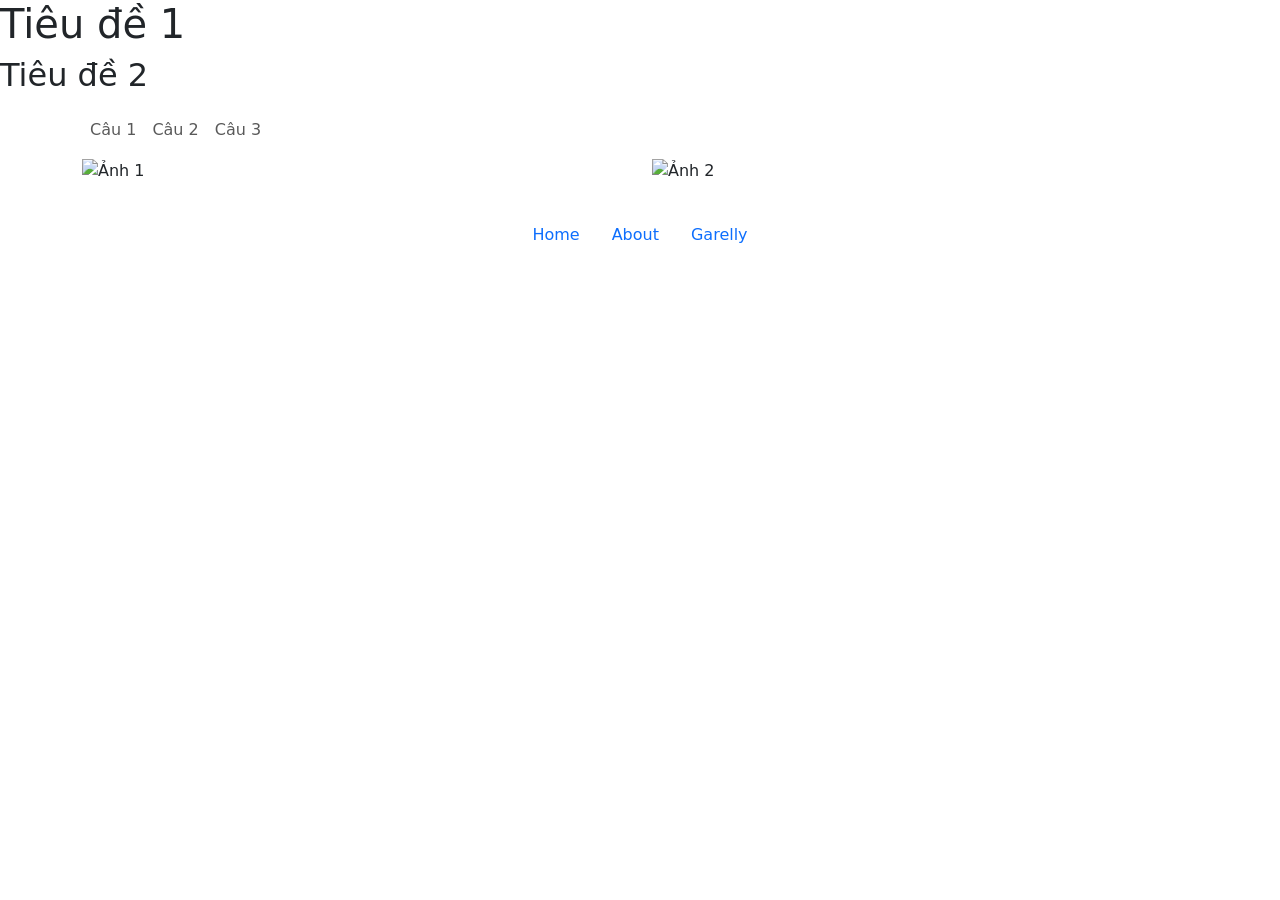
==== index.html @ 1197c983 "update them moi" ====
<!DOCTYPE html>
<html lang="vi">
<head>
  <meta charset="UTF-8">
  <meta name="viewport" content="width=device-width, initial-scale=1.0">
  <title>Trang đơn giản</title>
  <link href="https://cdn.jsdelivr.net/npm/bootstrap@5.1.3/dist/css/bootstrap.min.css" rel="stylesheet" integrity="sha384-1BmE4kWBq78iYhFldvKuhfTAU6auU8tT94WrHftjDbrCEXSU1oBoqyl2QvZ6jIW3" crossorigin="anonymous">
</head>
<body>
  <header>
    <h1>Tiêu đề 1</h2>
    <h2>Tiêu đề 2</h2>
  </header>
  <nav class="navbar navbar-expand-sm navbar-light">
    <div class="container">
      <ul class="navbar-nav me-auto">
        <li class="nav-item active">
          <a class="nav-link" href="#">Câu 1</a>
        </li>
        <li class="nav-item">
          <a class="nav-link" href="cau2.html">Câu 2</a>
        </li>
        <li class="nav-item">
          <a class="nav-link" href="cau3.html">Câu 3</a>
        </li>
      </ul>
    </div>
  </nav>
  <div class="container">
    <div class="row">
      <div class="col-md-6">
        <img src="image1.jpg" alt="Ảnh 1">
      </div>
      <div class="col-md-6">
        <img src="image2.jpg" alt="Ảnh 2">
      </div>
    </div>
  </div>
  
  <!-- Footer -->
  <footer class="text-center container-fluid text-white py-3">
    <ul class="nav justify-content-center py-3" id="menu-footer">
       <li class="nav-item">
          <a class="nav-link" href="index.html">Home</a>
       </li>
       <li class="nav-item">
          <a class="nav-link" href="about.html">About</a>
       </li>
       <li class="nav-item">
          <a class="nav-link" href="gallery.html">Garelly</a>
       </li>

    </ul>
    <p class="text-white-50">Coyright &copy; 2023 by Truong Duc</p>
 </footer>
 
  <script src="https://cdn.jsdelivr.net/npm/bootstrap@5.1.3/dist/js/bootstrap.bundle.min.js" integrity="sha384-ka7Sk0Gln4gmtz2MlQnikT1wXgYsOg+OMhuP+IlRH9sENBO0LRn5q+8nbTov4+1p" crossorigin="anonymous"></script>
</body>
</html>
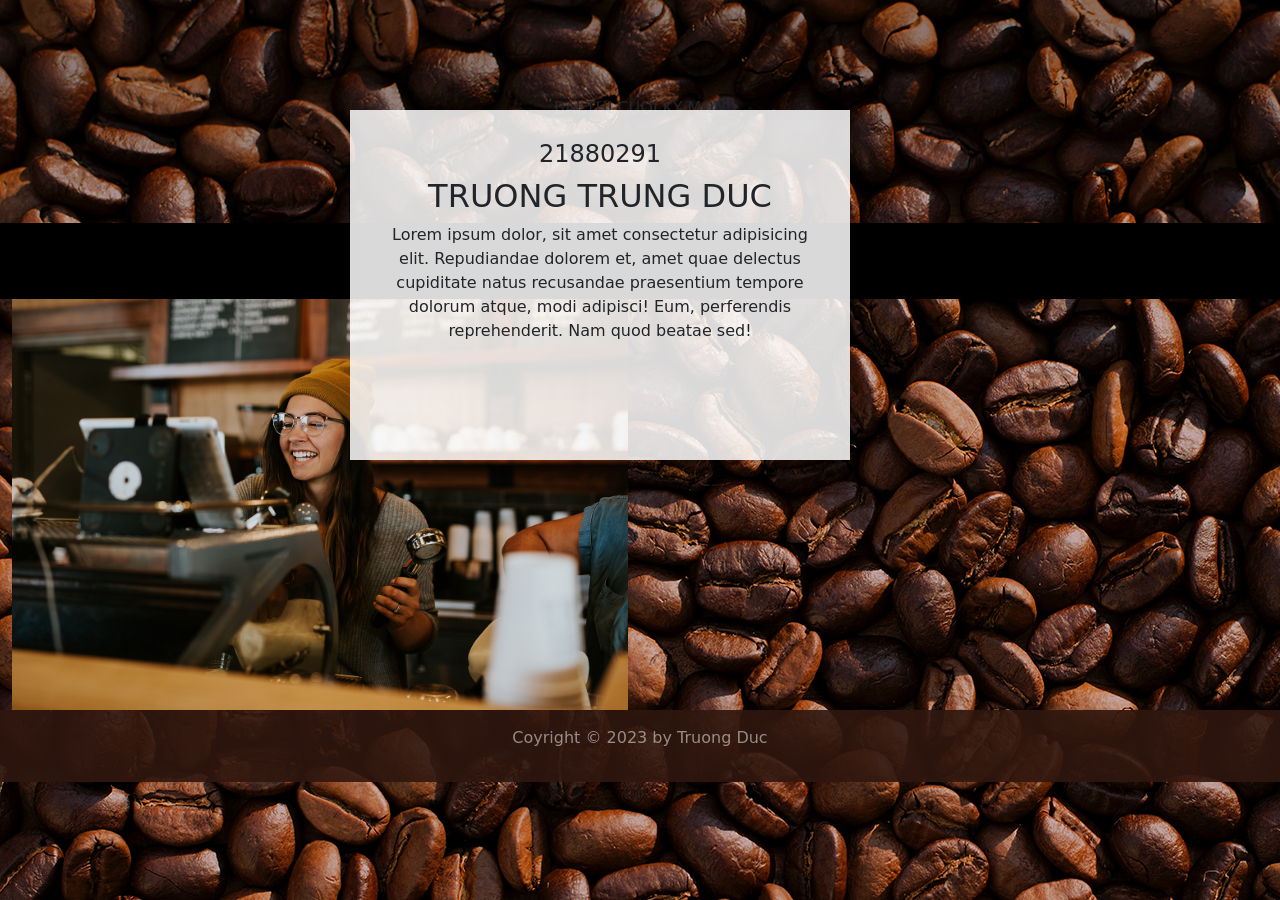
==== commit d0c178fb: "update" ====
--- a/index.html
+++ b/index.html
@@ -3,14 +3,19 @@
 <head>
   <meta charset="UTF-8">
   <meta name="viewport" content="width=device-width, initial-scale=1.0">
-  <title>Trang đơn giản</title>
+  <title>21880291</title>
   <link href="https://cdn.jsdelivr.net/npm/bootstrap@5.1.3/dist/css/bootstrap.min.css" rel="stylesheet" integrity="sha384-1BmE4kWBq78iYhFldvKuhfTAU6auU8tT94WrHftjDbrCEXSU1oBoqyl2QvZ6jIW3" crossorigin="anonymous">
+
+  <link rel="stylesheet" href="/css/21880291.css">
 </head>
+
 <body>
   <header>
-    <h1>Tiêu đề 1</h2>
-    <h2>Tiêu đề 2</h2>
+    <div class="py-5 text-center">
+      <h6 class="text-orange">BAI THI CUOI KY MON</h6>
+    </div>
   </header>
+
   <nav class="navbar navbar-expand-sm navbar-light">
     <div class="container">
       <ul class="navbar-nav me-auto">
@@ -26,31 +31,30 @@
       </ul>
     </div>
   </nav>
-  <div class="container">
+
+<div class="container-fluid">
     <div class="row">
-      <div class="col-md-6">
-        <img src="image1.jpg" alt="Ảnh 1">
-      </div>
-      <div class="col-md-6">
-        <img src="image2.jpg" alt="Ảnh 2">
-      </div>
+        <div class="col-md-6">
+          <div class="wrapper-index">
+            <div class="image-container">
+                <img src="/img/intro.jpg" alt="Ảnh 1" class="w-100 h-100 cover-image">
+            </div>
+        </div>
+        </div>
+        <div class="col-md-6">
+            <div class="thongtin">
+                <h4>21880291</h4>
+                <h2>TRUONG TRUNG DUC</h2>
+                <p>Lorem ipsum dolor, sit amet consectetur adipisicing elit. Repudiandae dolorem et, amet quae delectus cupiditate natus recusandae praesentium tempore dolorum atque, modi adipisci! Eum, perferendis reprehenderit. Nam quod beatae sed!</p>
+            </div>
+        </div>
     </div>
-  </div>
+</div>
+
+ 
   
   <!-- Footer -->
   <footer class="text-center container-fluid text-white py-3">
-    <ul class="nav justify-content-center py-3" id="menu-footer">
-       <li class="nav-item">
-          <a class="nav-link" href="index.html">Home</a>
-       </li>
-       <li class="nav-item">
-          <a class="nav-link" href="about.html">About</a>
-       </li>
-       <li class="nav-item">
-          <a class="nav-link" href="gallery.html">Garelly</a>
-       </li>
-
-    </ul>
     <p class="text-white-50">Coyright &copy; 2023 by Truong Duc</p>
  </footer>
  
--- a/css/21880291.css
+++ b/css/21880291.css
@@ -0,0 +1,76 @@
+:root {
+  --w1-brown:rgba(47, 23, 15, 0.9)
+  --w1-orange: #E6A756;
+}
+
+body {
+    text-align: center;
+    background: url('../img/bg.jpg');
+  }
+  
+  header {
+    margin-top: 50px;
+    margin-bottom: 50px;
+  }
+  
+  #header h1 {
+    font-size: 60px;
+    font-family: 'Raleway', sans-serif;
+    font-weight: 100;
+    color: white;
+  }
+
+  #header h3 {
+    color: #E6A756;
+  }
+  
+  nav {
+    background-color: #000000;
+    color: #ffffff;
+    padding: 30px;
+  }
+  
+  .container {
+    margin-top: 20px;
+  }
+  
+  .cover-image {
+  object-fit: cover;        
+  }
+
+  .image-container {
+    position: relative;
+}
+
+.thongtin {
+    position: absolute;
+    top: 110px;
+    left: 350px; 
+    width: 500px;
+    height: 350px;
+    background: rgba(255, 255, 255, 0.85);
+    padding: 30px;
+    z-index: 1;
+}
+
+  .row {
+    display: flex;
+    justify-content: center;
+  }
+  
+  .col-md-6 {
+    width: 50%;
+  }
+  
+  img {
+    width: 100%;
+    height: auto;
+  }
+  
+  footer {
+    padding: 30px;
+    background-color: rgb(47, 23, 15, 0.9);
+    color: #ffffff;
+    justify-items: center;
+  }
+  
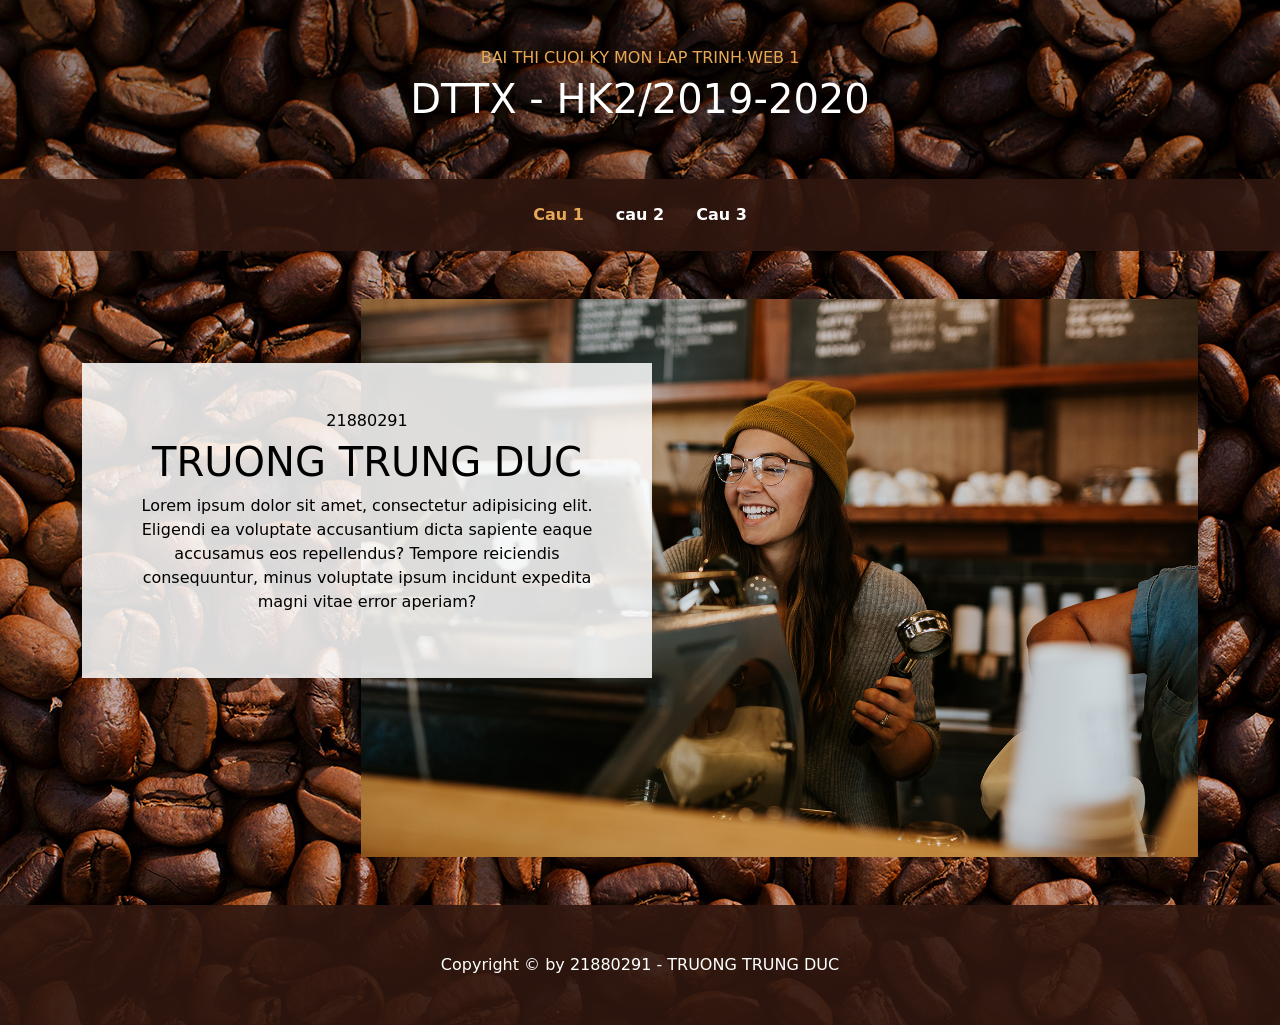
==== commit c3f30fb9: "update done" ====
--- a/index.html
+++ b/index.html
@@ -1,63 +1,62 @@
-<!DOCTYPE html>
-<html lang="vi">
+<!doctype html>
+<html lang="en">
+
 <head>
-  <meta charset="UTF-8">
-  <meta name="viewport" content="width=device-width, initial-scale=1.0">
   <title>21880291</title>
-  <link href="https://cdn.jsdelivr.net/npm/bootstrap@5.1.3/dist/css/bootstrap.min.css" rel="stylesheet" integrity="sha384-1BmE4kWBq78iYhFldvKuhfTAU6auU8tT94WrHftjDbrCEXSU1oBoqyl2QvZ6jIW3" crossorigin="anonymous">
+  <!-- Required meta tags -->
+  <meta charset="utf-8">
+  <meta name="viewport" content="width=device-width, initial-scale=1, shrink-to-fit=no">
 
-  <link rel="stylesheet" href="/css/21880291.css">
+  <!-- Bootstrap CSS v5.2.1 -->
+  <link href="https://cdn.jsdelivr.net/npm/bootstrap@5.2.1/dist/css/bootstrap.min.css" rel="stylesheet"
+    integrity="sha384-iYQeCzEYFbKjA/T2uDLTpkwGzCiq6soy8tYaI1GyVh/UjpbCx/TYkiZhlZB6+fzT" crossorigin="anonymous">
+
+    <link rel="stylesheet" href="css/21880291.css">
 </head>
 
 <body>
   <header>
     <div class="py-5 text-center">
-      <h6 class="text-orange">BAI THI CUOI KY MON</h6>
+      <h6 class="text-orange">BAI THI CUOI KY MON LAP TRINH WEB 1</h6>
+      <h1 class="text-white">DTTX - HK2/2019-2020</h1>
     </div>
+
+    <nav class="bg-brown container-fluid py-3" id="menu">
+      <ul class="nav justify-content-center ">
+          <li class="nav-item">
+              <a class="nav-link active" href="index.html" aria-current="page">Cau 1</a>
+          </li>
+          <li class="nav-item">
+              <a class="nav-link" href="cau2.html">cau 2</a>
+          </li>
+          <li class="nav-item">
+              <a class="nav-link" href="cau3.html">Cau 3</a>
+          </li>
+      </ul>
+    </nav>
   </header>
-
-  <nav class="navbar navbar-expand-sm navbar-light">
-    <div class="container">
-      <ul class="navbar-nav me-auto">
-        <li class="nav-item active">
-          <a class="nav-link" href="#">Câu 1</a>
-        </li>
-        <li class="nav-item">
-          <a class="nav-link" href="cau2.html">Câu 2</a>
-        </li>
-        <li class="nav-item">
-          <a class="nav-link" href="cau3.html">Câu 3</a>
-        </li>
-      </ul>
-    </div>
-  </nav>
-
-<div class="container-fluid">
-    <div class="row">
-        <div class="col-md-6">
-          <div class="wrapper-index">
-            <div class="image-container">
-                <img src="/img/intro.jpg" alt="Ảnh 1" class="w-100 h-100 cover-image">
-            </div>
-        </div>
-        </div>
-        <div class="col-md-6">
-            <div class="thongtin">
-                <h4>21880291</h4>
-                <h2>TRUONG TRUNG DUC</h2>
-                <p>Lorem ipsum dolor, sit amet consectetur adipisicing elit. Repudiandae dolorem et, amet quae delectus cupiditate natus recusandae praesentium tempore dolorum atque, modi adipisci! Eum, perferendis reprehenderit. Nam quod beatae sed!</p>
-            </div>
+  <main class="py-5">
+    <div id="intro" class="position-relative container text-end">
+        <img src="img/intro.jpg" alt="" class="w-75">
+        <div class="bg-box p-5 text-center w-50">
+            <h6>21880291</h6>
+            <h1>TRUONG TRUNG DUC</h1>
+            <p>Lorem ipsum dolor sit amet, consectetur adipisicing elit. Eligendi ea voluptate accusantium dicta sapiente eaque accusamus eos repellendus? Tempore reiciendis consequuntur, minus voluptate ipsum incidunt expedita magni vitae error aperiam?</p>
         </div>
     </div>
-</div>
+  </main>
 
- 
-  
-  <!-- Footer -->
-  <footer class="text-center container-fluid text-white py-3">
-    <p class="text-white-50">Coyright &copy; 2023 by Truong Duc</p>
- </footer>
- 
-  <script src="https://cdn.jsdelivr.net/npm/bootstrap@5.1.3/dist/js/bootstrap.bundle.min.js" integrity="sha384-ka7Sk0Gln4gmtz2MlQnikT1wXgYsOg+OMhuP+IlRH9sENBO0LRn5q+8nbTov4+1p" crossorigin="anonymous"></script>
+  <footer class="container-fluid bg-brown py-5 text-center">
+    Copyright &copy; by 21880291 - TRUONG TRUNG DUC
+  </footer>
+  <!-- Bootstrap JavaScript Libraries -->
+  <script src="https://cdn.jsdelivr.net/npm/@popperjs/core@2.11.6/dist/umd/popper.min.js"
+    integrity="sha384-oBqDVmMz9ATKxIep9tiCxS/Z9fNfEXiDAYTujMAeBAsjFuCZSmKbSSUnQlmh/jp3" crossorigin="anonymous">
+  </script>
+
+  <script src="https://cdn.jsdelivr.net/npm/bootstrap@5.2.1/dist/js/bootstrap.min.js"
+    integrity="sha384-7VPbUDkoPSGFnVtYi0QogXtr74QeVeeIs99Qfg5YCF+TidwNdjvaKZX19NZ/e6oz" crossorigin="anonymous">
+  </script>
 </body>
-</html>
+
+</html>
--- a/css/21880291.css
+++ b/css/21880291.css
@@ -1,5 +1,5 @@
 :root {
-  --w1-brown:rgba(47, 23, 15, 0.9)
+  --w1-brown:rgba(47, 23, 15, 0.9);
   --w1-orange: #E6A756;
 }
 
@@ -8,69 +8,61 @@
     background: url('../img/bg.jpg');
   }
   
-  header {
-    margin-top: 50px;
-    margin-bottom: 50px;
-  }
-  
-  #header h1 {
-    font-size: 60px;
-    font-family: 'Raleway', sans-serif;
-    font-weight: 100;
-    color: white;
-  }
-
-  #header h3 {
-    color: #E6A756;
-  }
-  
-  nav {
-    background-color: #000000;
-    color: #ffffff;
-    padding: 30px;
-  }
-  
-  .container {
-    margin-top: 20px;
-  }
-  
-  .cover-image {
-  object-fit: cover;        
-  }
-
-  .image-container {
-    position: relative;
+.bg-box {
+  background-color: rgba(255, 255, 255, 0.85);
+  color: black;
 }
 
-.thongtin {
-    position: absolute;
-    top: 110px;
-    left: 350px; 
-    width: 500px;
-    height: 350px;
-    background: rgba(255, 255, 255, 0.85);
-    padding: 30px;
-    z-index: 1;
+.text-orange {
+  color: var(--w1-orange);
 }
 
-  .row {
-    display: flex;
-    justify-content: center;
-  }
-  
-  .col-md-6 {
-    width: 50%;
-  }
-  
-  img {
-    width: 100%;
-    height: auto;
-  }
-  
-  footer {
-    padding: 30px;
-    background-color: rgb(47, 23, 15, 0.9);
-    color: #ffffff;
-    justify-items: center;
-  }
-  +.bg-brown {
+  background-color: var(--w1-brown);
+  color: white;
+}
+
+.bg-orange {
+  background-color: var(--w1-orange);
+  color: white;
+}
+
+#menu a {
+  color: white;
+  font-weight: bold;
+}
+
+#menu a.active {
+  color: var(--w1-orange);
+}
+
+/* cau 1 */
+#intro div {
+  position: absolute;
+  top: 4rem;
+}
+
+#about div {
+  position: relative;
+  top: -4rem;
+  left: 12.5%;
+}
+
+/* cau 2 */
+form {
+  border-style: double;
+  border-width: 1rem;
+  border-color: var(--w1-orange);
+}
+
+/* cau 3 */
+.box-right {
+  position: absolute;
+  top: 0;
+  right: 0;
+}
+.box-left {
+  position: absolute;
+  top: 0;
+  left: 0;
+}
